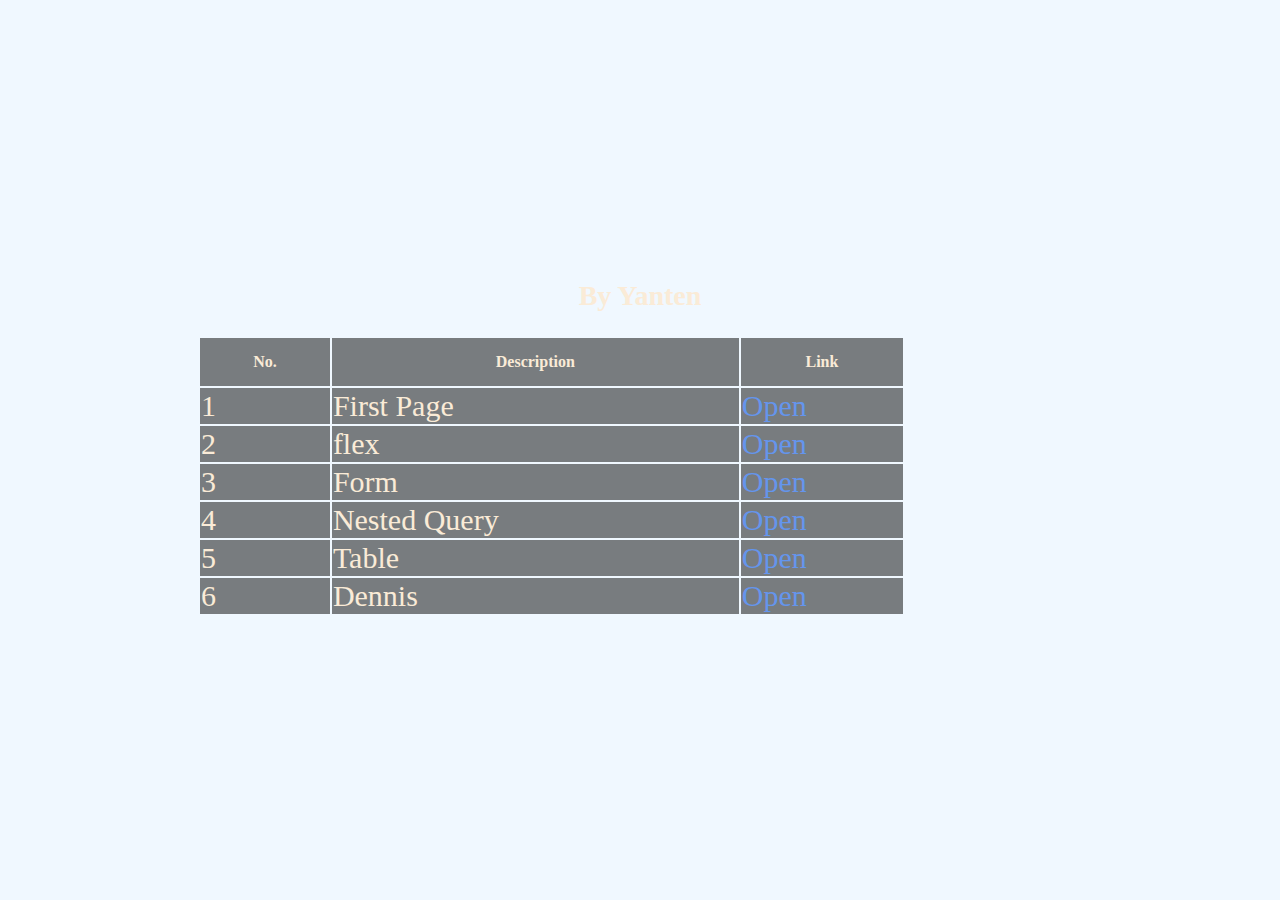
==== index.html @ 9a258c5d "Add files via upload" ====
<!DOCTYPE html>
<!DOCTYPE html>
<html lang="en">
<head>
    <meta charset="UTF-8">
    <meta name="viewport" content="width=device-width, initial-scale=1.0">
    <title>Document</title>
</head>
<body>
    <h1>TABLE FOR TASKS</h1>
    <h2>By Yanten</h2>
    <table>
        <thead>
            <tr>
                <th> No.</th>
                <th>Description</th>
                <th>Link</th>
            </tr>
        </thead>
        <tbody>
            <tr>
                <td>1</td>
                <td>First Page</td>
                <td><a href="firstcss.html">Open</a></td>
            </tr>
            <tr>
                <td>2</td>
                <td>flex</td>
                <td><a href="flex.html">Open</a></td>
            </tr>
        
            <tr>
                <td>3</td>
                <td>Form</td>
                <td><a href="moon.html">Open</a></td>
            </tr>
            <tr>
                <td>4</td>
                <td>Nested Query</td>
                <td><a href="list.html">Open</a></td>
            </tr>
            <tr>
                <td>5</td>
                <td>Table</td>
                <td><a href="table1.html">Open</a></td>
            </tr>
            
            <tr>
                <td>6</td>
                <td>Dennis</td>
                <td><a href="yanten.html">Open</a></td>
            </tr>
                <style>
                    body{
                        background-color: aliceblue;
                        background-image: url(https://i.pinimg.com/originals/b6/b1/6f/b6b16f95c524e2825888c362a23e0827.gif);
                        background-size: cover;
            background-repeat: no-repeat;
            background-position: center;
            padding: 190px;
            

                    }
                    h1{
                        text-align: center;
                        font-size: 33px;
                        color: aliceblue;
                    }

                    table{
                        width: 80%;
                        height: 60%;
                        margin: 0;

                    }

                    th{
                        text-align: center;
                        padding: 15px;
                    }

                    th{
                        background-color: rgba(0, 0, 0, 0.5);
                        color: antiquewhite;

                    }

                    td{
                        background-color: rgba(0, 0, 0,0.5);
                        font-size: 30px;
                        color: antiquewhite;
                    }
                    a{
                        text-decoration: none;
                        color: cornflowerblue;
                    }

                    h2{
                        text-align: center;
                        font-size: 28px;
                        color: antiquewhite;
                    }
                </style>


</body>
</html>
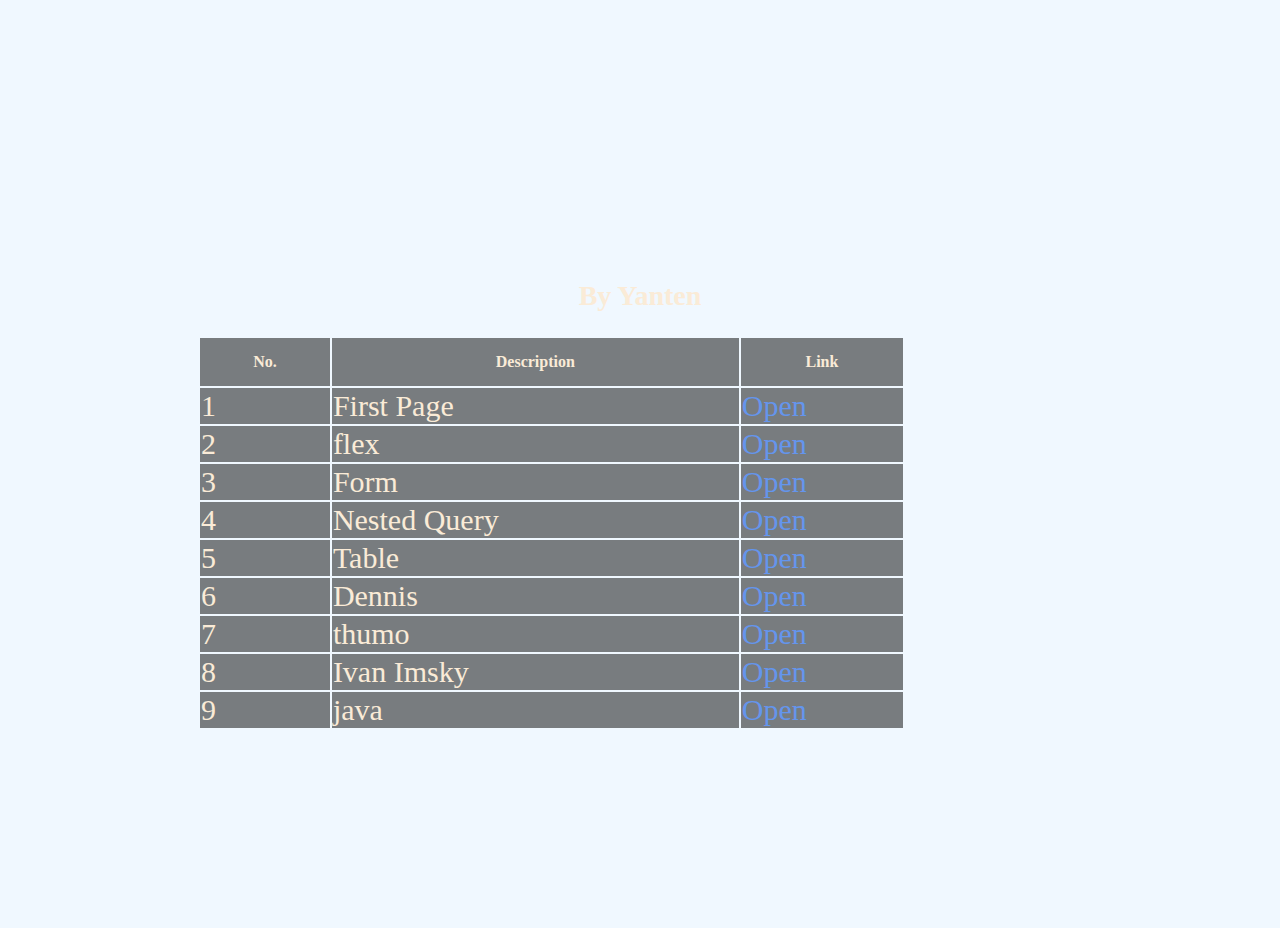
==== commit f18f7ead: "Add files via upload" ====
--- a/index.html
+++ b/index.html
@@ -21,7 +21,7 @@
             <tr>
                 <td>1</td>
                 <td>First Page</td>
-                <td><a href="firstcss.html">Open</a></td>
+                <td><a href="firstcss/firstcss.html">Open</a></td>
             </tr>
             <tr>
                 <td>2</td>
@@ -50,6 +50,24 @@
                 <td>Dennis</td>
                 <td><a href="yanten.html">Open</a></td>
             </tr>
+            <tr>
+                <td>7</td>
+                <td>thumo</td>
+                <td><a href="thomos/thumodex.html">Open</a></td>
+            </tr>
+            <tr>
+                <td>8</td>
+                <td>Ivan Imsky</td>
+                <td><a href="imsky/imsky.html">Open</a></td>
+            </tr>
+            <tr>
+                <td>9</td>
+                <td>java</td>
+                <td><a href="javascript/java.html">Open</a></td>
+            </tr>
+
+
+            
                 <style>
                     body{
                         background-color: aliceblue;
